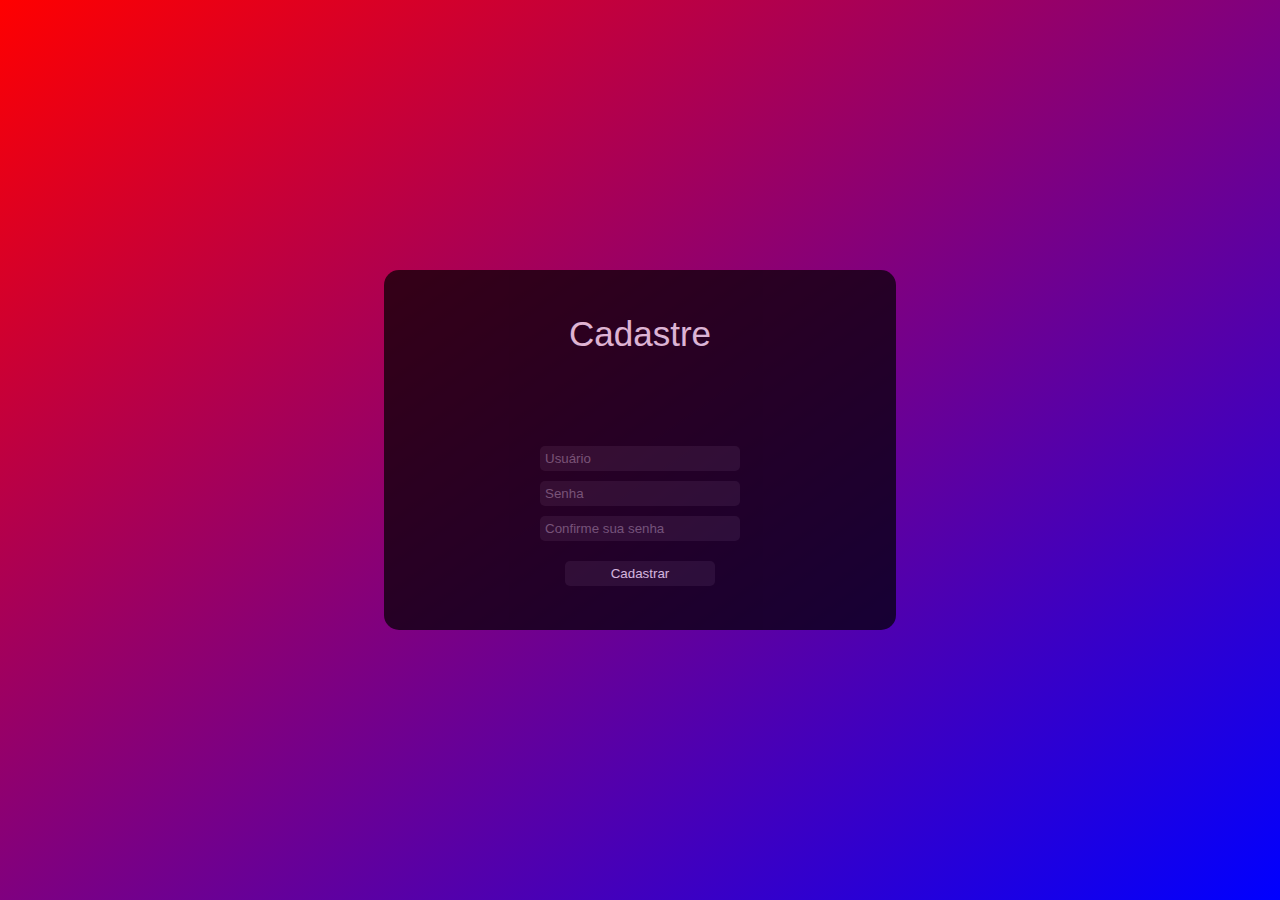
==== cadastro/index.html @ 08af3c86 "Final commit" ====
<!DOCTYPE html>
<html lang="en">
<head>
    <meta charset="UTF-8">
    <meta name="viewport" content="width=device-width, initial-scale=1.0">
    <title>Cadastro</title>

    <link rel="stylesheet" href="style.css">
</head>
<body>

    <div class="cadastro">
        <div class="conteiner">

            <h1>Cadastre</h1>

            <form class="form">
                <input type="text" placeholder="Usuário"  id="usuario" class="input">
                <input type="password" placeholder="Senha"  id="senha" class="input">
                <input type="password" placeholder="Confirme sua senha"  id="Csenha" class="input">

                <button type="submit">Cadastrar</button>
            </form>

        </div>
    </div>
    
    <script src="main.js"></script>
</body>
</html>
---- cadastro/style.css ----
*{
    margin: 0;
    padding: 0;
    border: 0;
    box-sizing: border-box;}
/* *** */
.cadastro{
    display: flex;
    justify-content: center;
    align-items: center;
    height: 100vh;}
body{
    background: linear-gradient(to bottom right, #ff0000, #0000ff);
    background-repeat: no-repeat;
    height: 100vh;
}
.conteiner{
    background-color: #000;
    opacity: 0.7;
    height: 40vh;
    width: 40vw;
    display: flex;
    flex-direction: column;
    align-items: center;
    justify-content: space-around;
    border-radius: 15px;
}
.form{
    text-align: center;
    display: flex;
    flex-direction: column;
    align-items: center;
    
}
.input{
    width: 200px;
    height: 25px;
    background-color: #151515;
    border-radius: 5px;
    color: #fff;
    padding: 5px;
    margin: 5px 0;
    outline: none;
}
button{
    width: 150px;
    height: 25px;
    background-color: #151515;
    border-radius: 5px;
    color: #fff;
    cursor: pointer;
    margin-top: 15px ;
    
}
h1{
    color: #fff;
    font: 500 35px arial, sans-serif;
}

@keyframes btn {
    0%{
        background-color: #151515;
        color: #fff;
    }

    100%{
        background-color: #fff;
        color: #151515;
    }
    
}

button:hover{
    animation-name: btn;
    animation-duration: 1s;
    animation-fill-mode: forwards;}
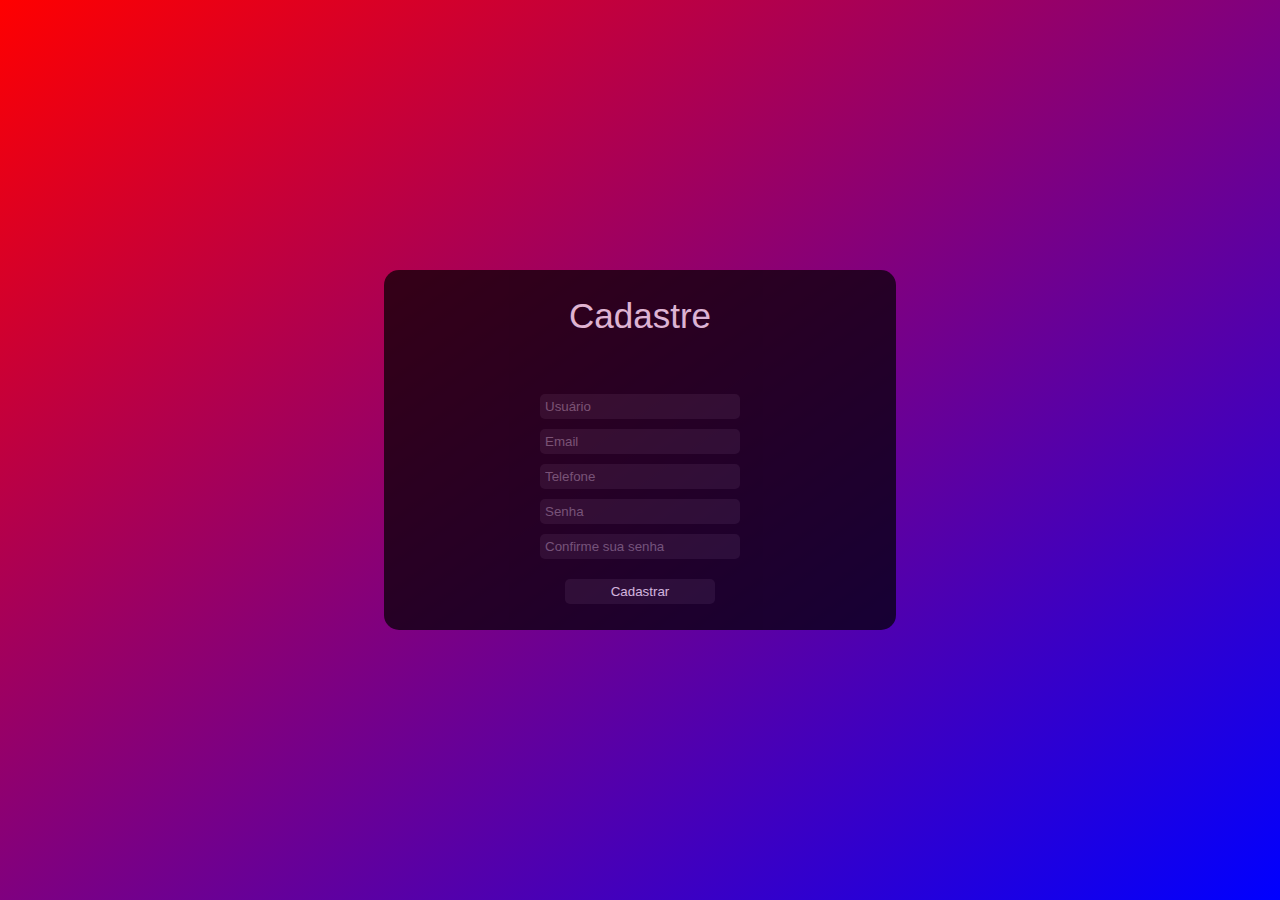
==== commit be392017: "telefone and email" ====
--- a/cadastro/index.html
+++ b/cadastro/index.html
@@ -16,6 +16,8 @@
 
             <form class="form">
                 <input type="text" placeholder="Usuário"  id="usuario" class="input">
+                <input type="email" placeholder="Email"  id="email" class="input">
+                <input type="number" placeholder="Telefone"  id="telefone" class="input">
                 <input type="password" placeholder="Senha"  id="senha" class="input">
                 <input type="password" placeholder="Confirme sua senha"  id="Csenha" class="input">
 
